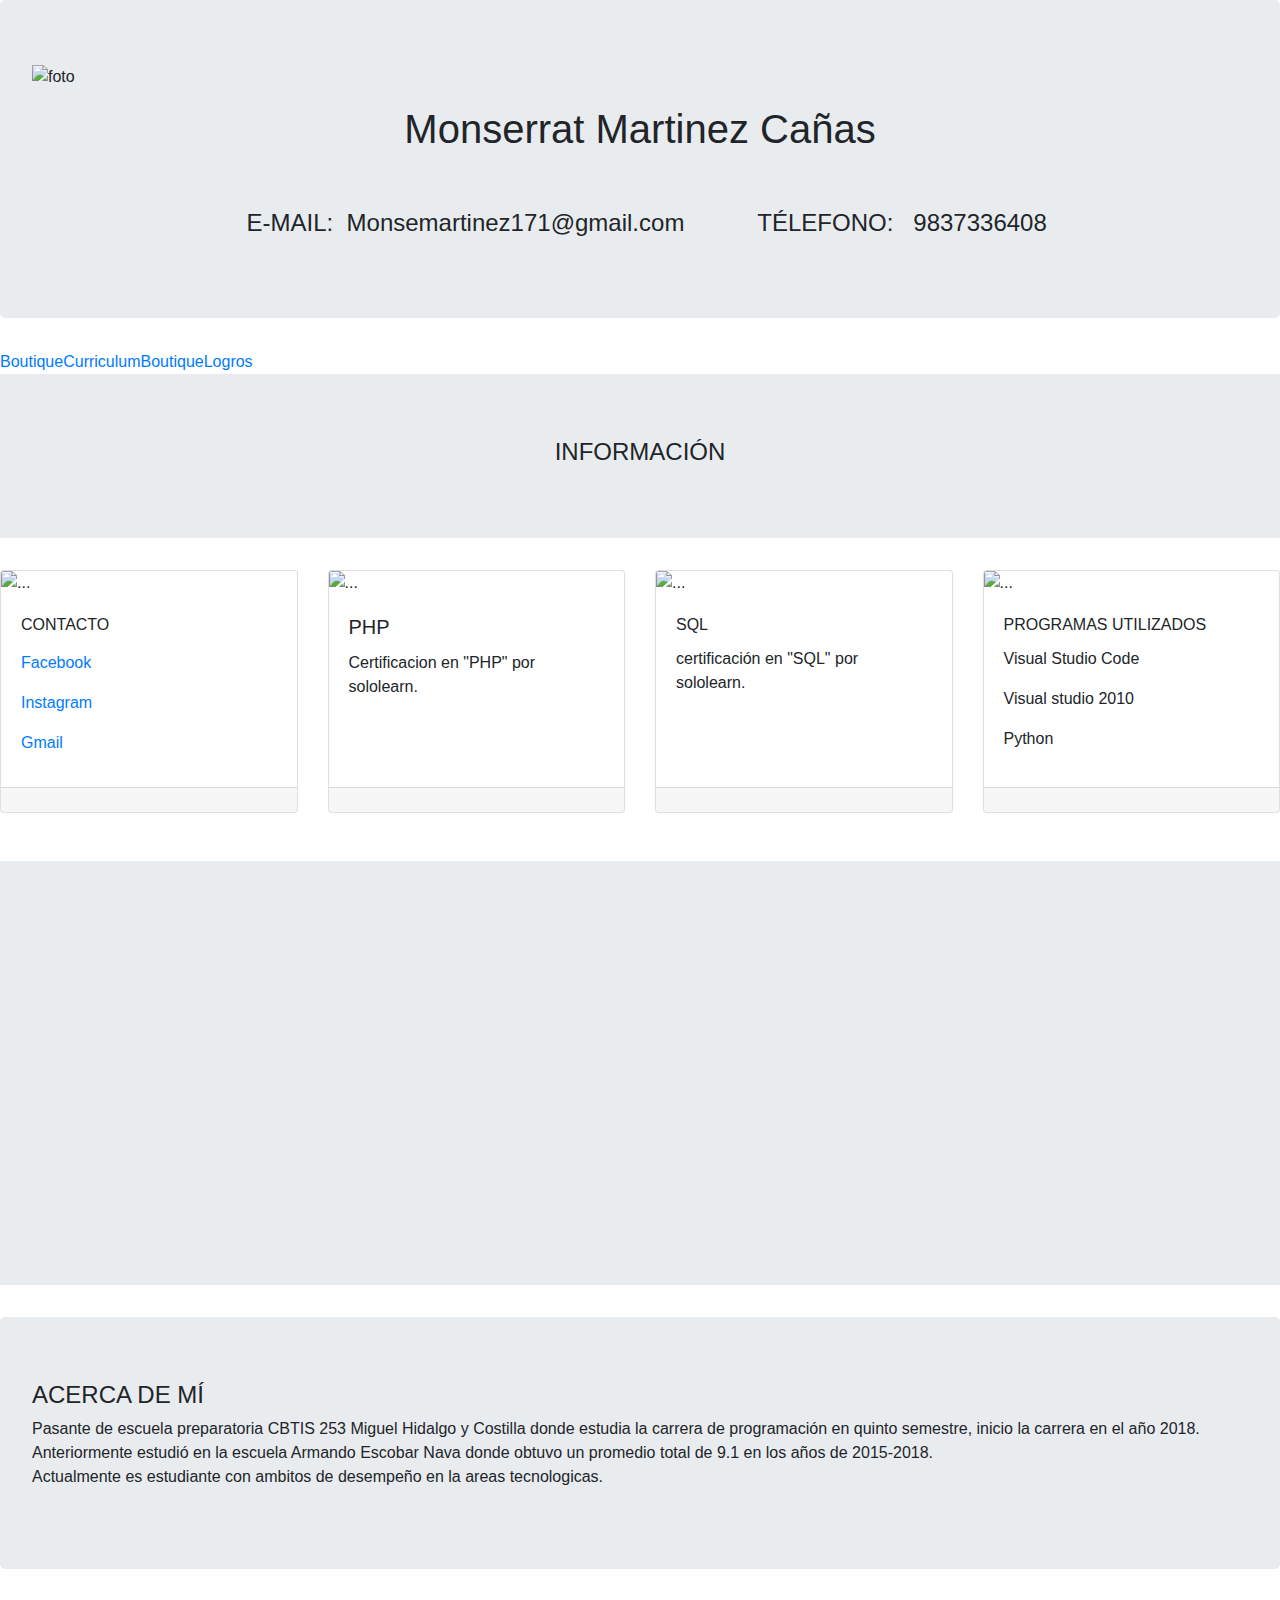
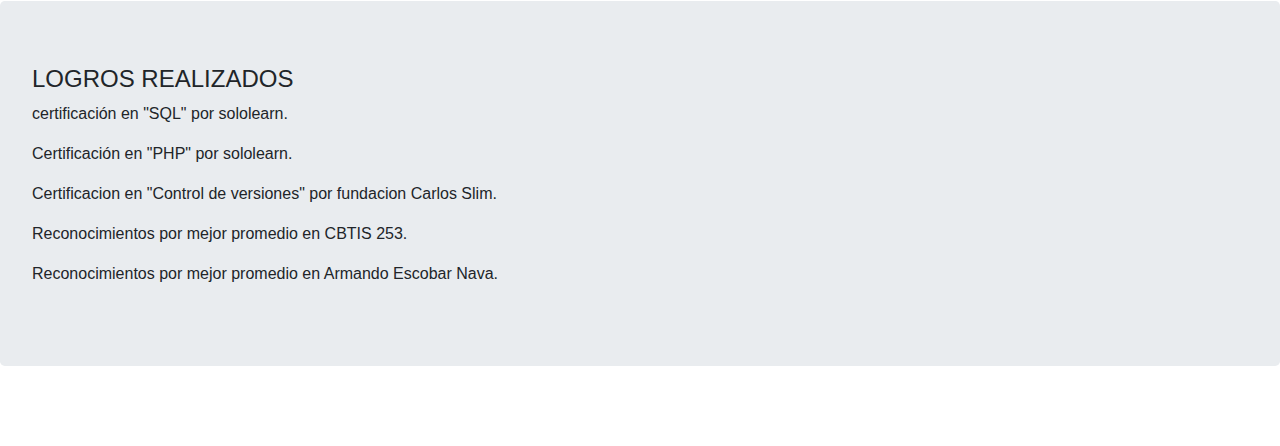
==== index.html @ 4994374b "Mi primer commit" ====
<!DOCTYPE html>
<html lang="en">
    <head>
        <meta charset="UTF-8">
        <title>Curriculum vitae</title>
        <meta name="viewport" content="width=device-width, initial-scale=1.0"&amp;gt;>
        <link rel="stylesheet" href="css/estilo.css">
        <link rel="stylesheet" href="https://stackpath.bootstrapcdn.com/bootstrap/4.5.2/css/bootstrap.min.css">
    </head>
    <body id="body" >
      
        <div id="margen" class="jumbotron">
            <p>
                <img id="ejemplo" src="img/M.jpg"  width="230px" height="170px" alt="foto">
                <h1 align="center">Monserrat Martinez Cañas</h1>
                <br></br>
                <h4 align="center">&nbsp;&nbsp;E-MAIL:&nbsp; Monsemartinez171@gmail.com&nbsp;&nbsp;&nbsp;&nbsp;&nbsp;&nbsp;&nbsp;&nbsp;&nbsp;&nbsp; TÉLEFONO:&nbsp;&nbsp; 9837336408</h4>
            </p>
        </div>

        <div id="header">
          <ul class="nav">
              <li><a href="cv_boutique/index.php">Boutique</a></li>
              <li><a class="descarga" href="CURRICULUM VITAE.docx" >Curriculum</a></li>
              <li><a href="https://github.com/Monserrat-Martinez/Boutique">Boutique</a></li>
              <li><a href="#holi">Logros</a></li>
          </ul>
        </div>


        <div  class="jumbotron jumbotron-fluid">
          <div class="container">
            <h4 align="center">INFORMACIÓN</h4>
          </div>
        </div>

        <div id="mio" class="card-deck">
            <div class="card">
              <img src="img/icono.jpg" id="height" class="card-img-top" alt="...">
              <div class="card-body">
                <h6 class="card-title">CONTACTO</h6>
                <p class="card-text"></p>
                <a href="https://www.facebook.com/profile.php?id=100008718855769">Facebook</a>
                <p></p>
                <a href="https://www.instagram.com/monsee_martinez/">Instagram</a>
                <P></P>
                <a href="mail.google.com/mail/u/0/#inbox">Gmail</a>
                
              </div>
              <div class="card-footer">
                <small class="text-muted">    </small>
              </div>
            </div>
            <div class="card">
                <img src="img/PHP.jpg" id="height" class="card-img-top" alt="...">
                <div class="card-body">
                  <h5 class="card-title">PHP</h5>
                  <p class="card-text">Certificacion en "PHP" por sololearn.</p>
                </div>
                <div class="card-footer">
                  <small class="text-muted">    </small>
                </div>
            </div>
            <div class="card">
              <img src="img/logo.jpg" id="height" class="card-img-top" alt="...">
              <div class="card-body">
                <h6 class="card-title">SQL</h6>
                <p class="card-text">certificación en "SQL" por sololearn.</p>
              </div>
              <div class="card-footer">
                <small class="text-muted">     </small>
              </div>
            </div>
            <div class="card">
              <img src="img/programming.jpg" id="height" class="card-img-top" alt="...">
              <div class="card-body">
                <h6 class="card-title">PROGRAMAS UTILIZADOS</h6>
                <p class="card-text">Visual Studio Code</p>
                <p>Visual studio 2010</p>
                <p>Python</p>
              </div>
              <div class="card-footer">
                <small class="text-muted">    </small>
              </div>
            </div>
        </div>
        <br></br>

        <div id="color" class="jumbotron jumbotron-fluid">
            <br></br>
            <div class="container">
                <br></br>
              <h1 class="display-4"></h1>
              <br></br>
              <p class="lead"></p>
              <br></br>
              <p></p>
              <p id="hola"></p>
              <br></br>
              <p></p>
              
            </div>
        </div>
        
        <div  id="margen" class="jumbotron">
            <h4 id="titulo">ACERCA DE MÍ</h4>
            
            <aside>
                Pasante de escuela preparatoria CBTIS 253 Miguel Hidalgo y Costilla donde estudia la carrera de 
                programación en quinto semestre, inicio la carrera en el año 2018. Anteriormente estudió en la escuela Armando Escobar Nava donde obtuvo un promedio total de 9.1 en los años de 2015-2018.
                <p>Actualmente es estudiante con ambitos de desempeño en la areas tecnologicas.</p>
            </aside>
        </div>

        <p id="holi"></p>

        <div  id="margen" class="jumbotron">
            <h4 id="titulo hola">LOGROS REALIZADOS</h4>
            
            <aside>
                <p>certificación en "SQL" por sololearn.</p>
                <p>Certificación en "PHP" por sololearn.</p>
                <p>Certificacion en "Control de versiones" por fundacion Carlos Slim.</p>
                <p>Reconocimientos por mejor promedio en CBTIS 253.</p>
                <p>Reconocimientos por mejor promedio en Armando Escobar Nava.</p>
            </aside>
        </div>


        <br></br>
        <script src="https://code.jquery.com/jquery-3.5.1.slim.min.js"></script>
        <script src="https://cdn.jsdelivr.net/npm/popper.js@1.16.1/dist/umd/popper.min.js"></script>
        <script src="https://stackpath.bootstrapcdn.com/bootstrap/4.5.2/js/bootstrap.min.js"></script>
    </body>
</html>
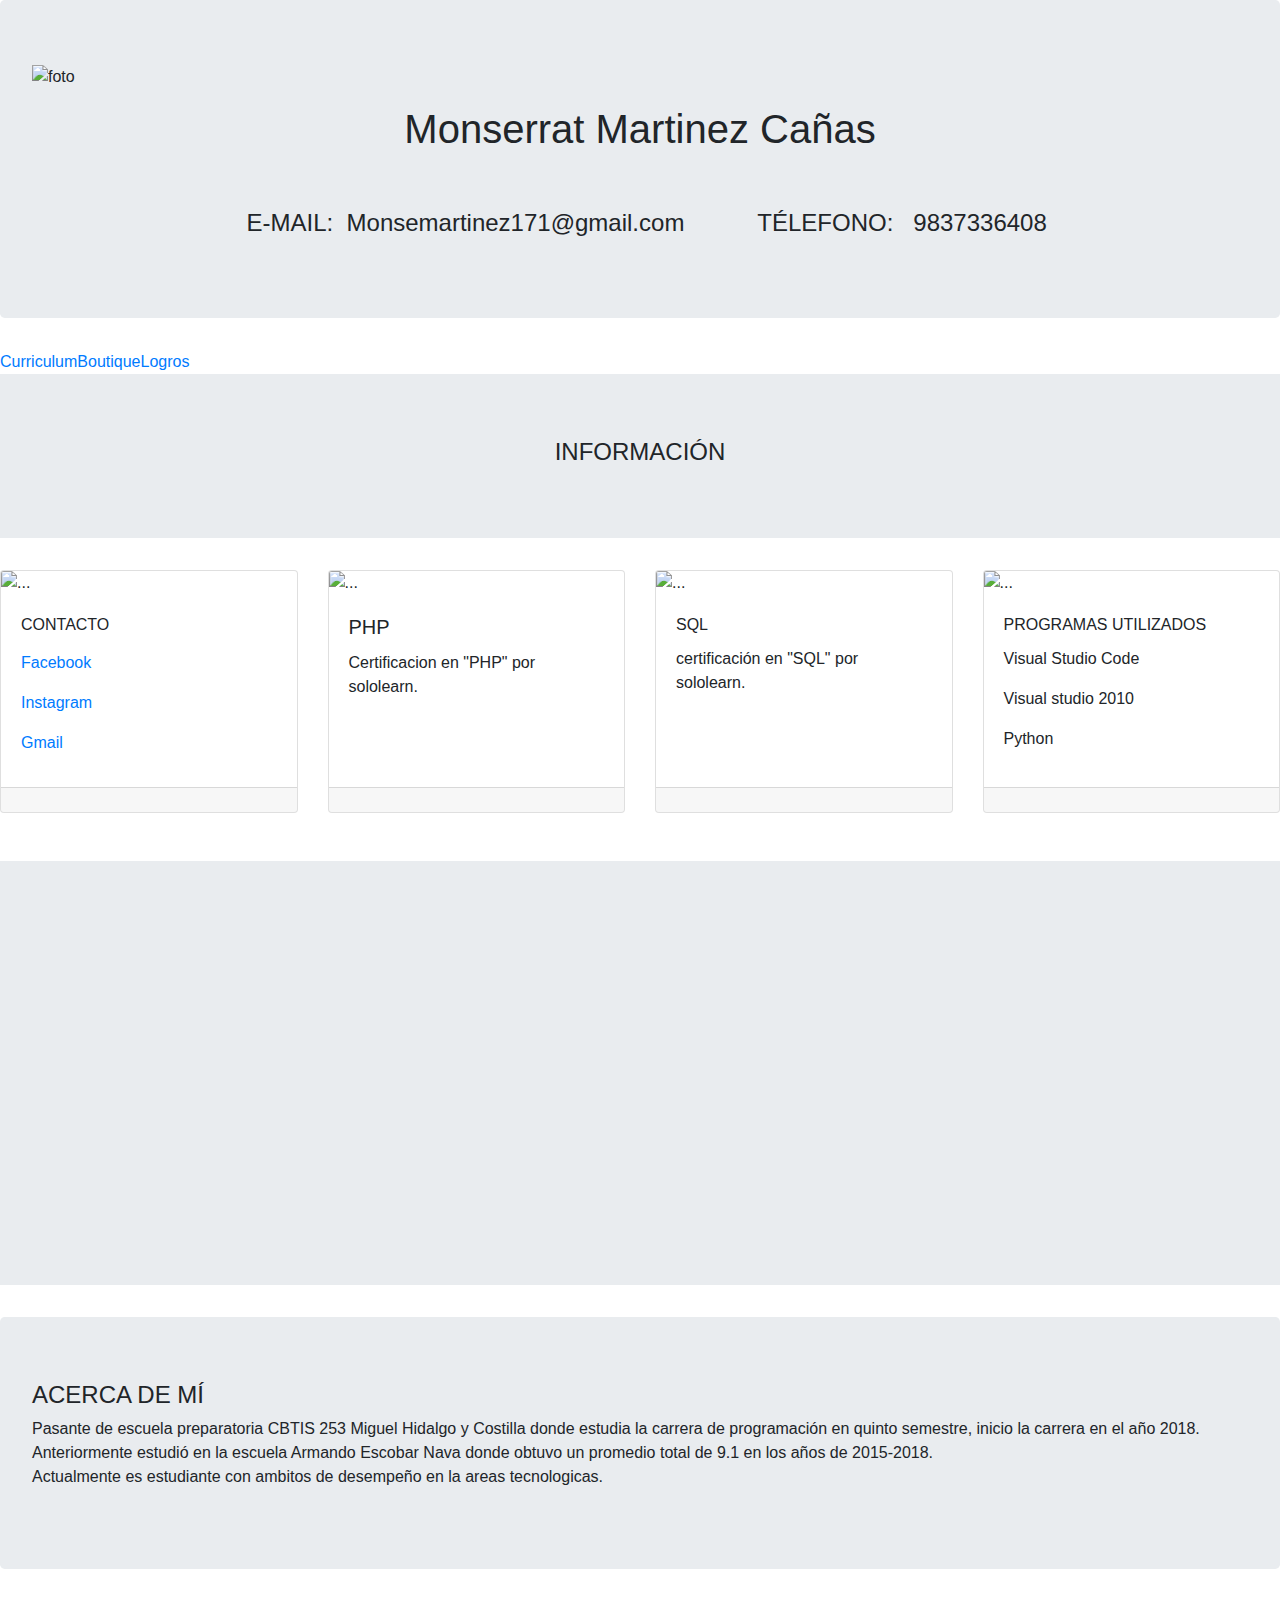
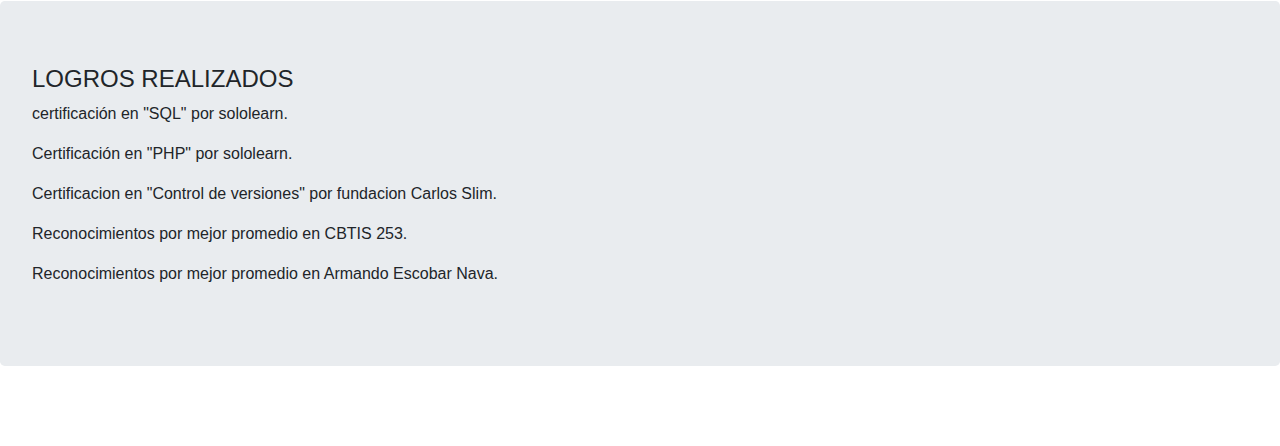
==== commit 207bff89: "Mi primer commit" ====
--- a/index.html
+++ b/index.html
@@ -20,8 +20,7 @@
 
         <div id="header">
           <ul class="nav">
-              <li><a href="cv_boutique/index.php">Boutique</a></li>
-              <li><a class="descarga" href="CURRICULUM VITAE.docx" >Curriculum</a></li>
+              <li><a class="descarga" href="pdf/CURRICULUM_VITAE.pdf" >Curriculum</a></li>
               <li><a href="https://github.com/Monserrat-Martinez/Boutique">Boutique</a></li>
               <li><a href="#holi">Logros</a></li>
           </ul>
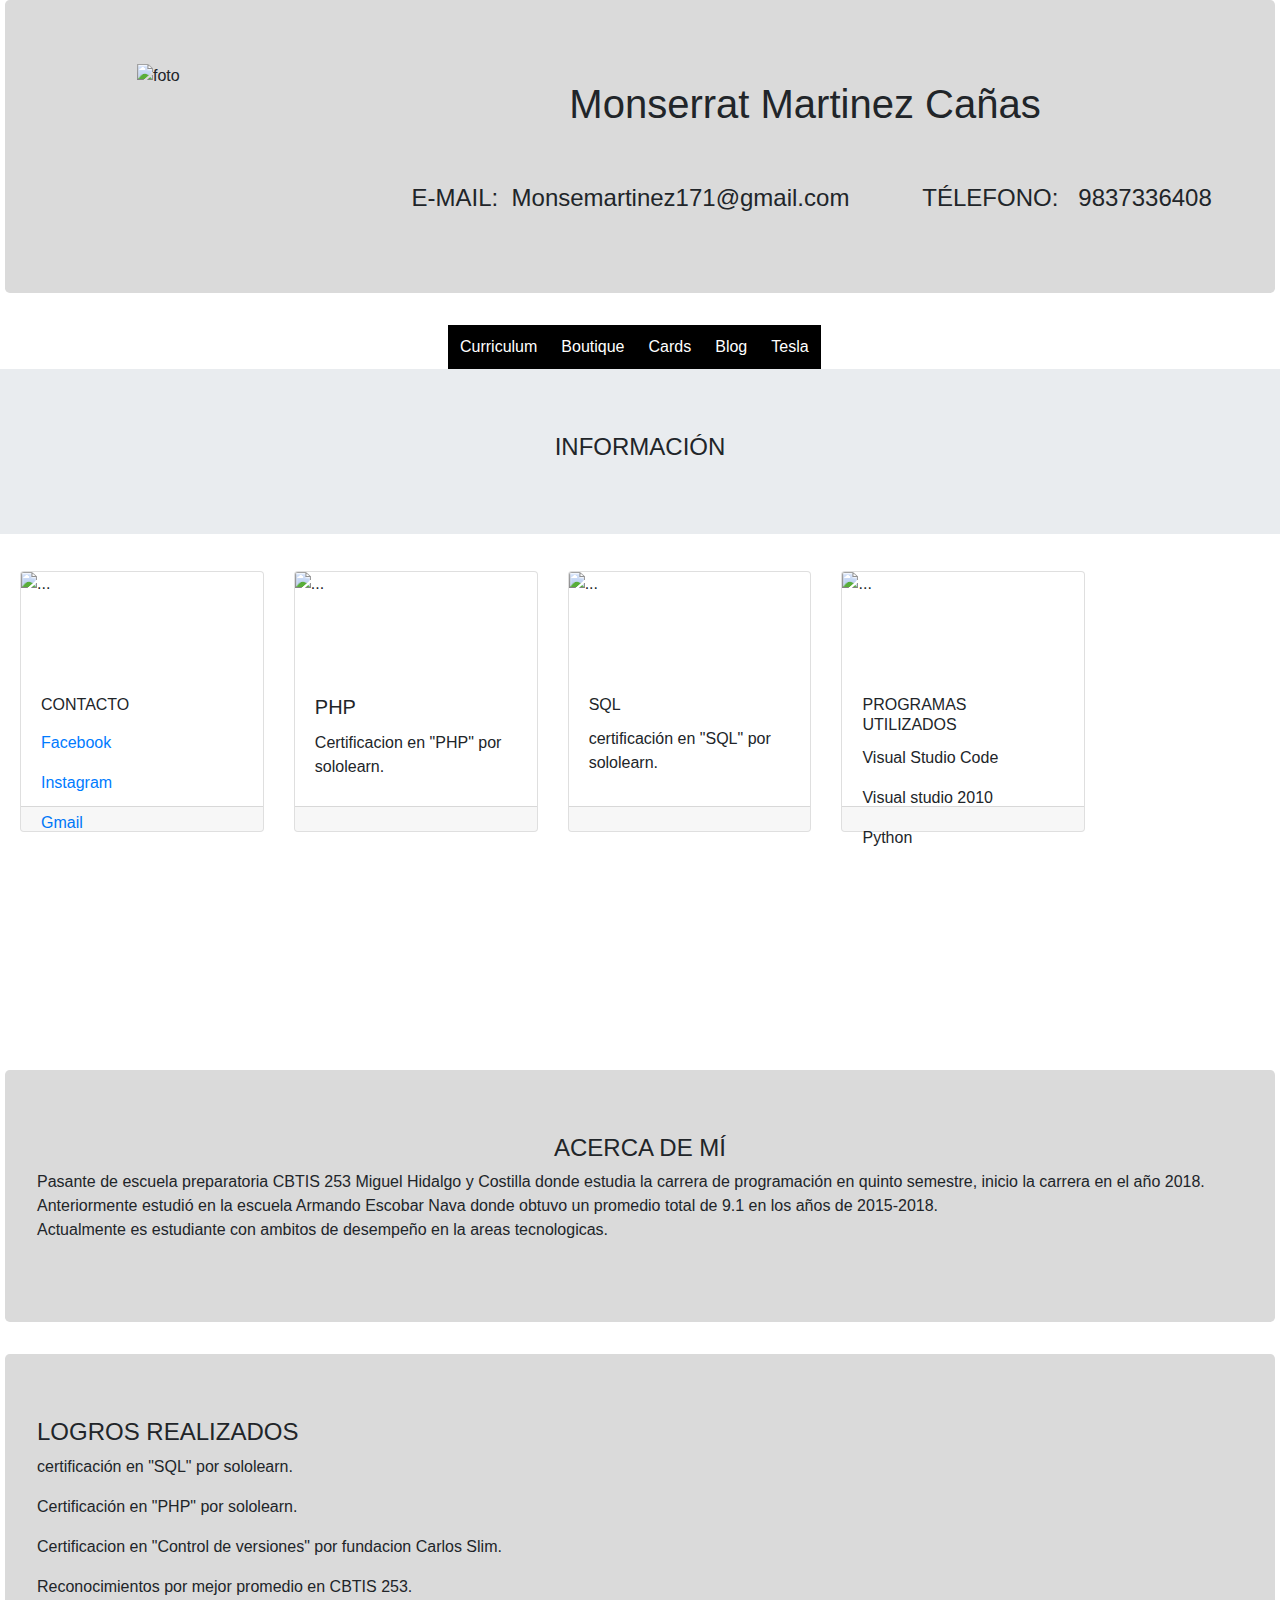
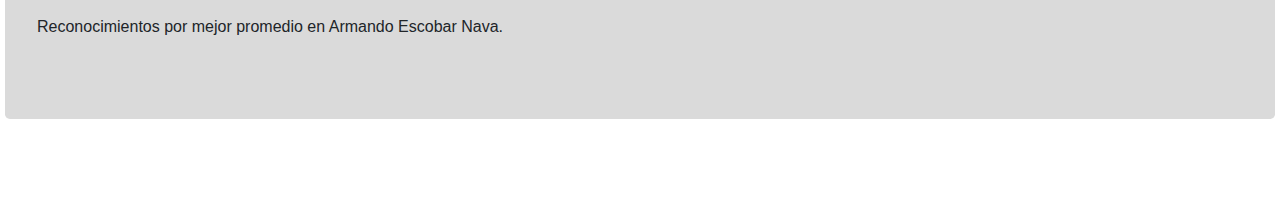
==== commit f2682a81: "Add files via upload" ====
--- a/index.html
+++ b/index.html
@@ -1,134 +1,136 @@
-<!DOCTYPE html>
-<html lang="en">
-    <head>
-        <meta charset="UTF-8">
-        <title>Curriculum vitae</title>
-        <meta name="viewport" content="width=device-width, initial-scale=1.0"&amp;gt;>
-        <link rel="stylesheet" href="css/estilo.css">
-        <link rel="stylesheet" href="https://stackpath.bootstrapcdn.com/bootstrap/4.5.2/css/bootstrap.min.css">
-    </head>
-    <body id="body" >
-      
-        <div id="margen" class="jumbotron">
-            <p>
-                <img id="ejemplo" src="img/M.jpg"  width="230px" height="170px" alt="foto">
-                <h1 align="center">Monserrat Martinez Cañas</h1>
-                <br></br>
-                <h4 align="center">&nbsp;&nbsp;E-MAIL:&nbsp; Monsemartinez171@gmail.com&nbsp;&nbsp;&nbsp;&nbsp;&nbsp;&nbsp;&nbsp;&nbsp;&nbsp;&nbsp; TÉLEFONO:&nbsp;&nbsp; 9837336408</h4>
-            </p>
-        </div>
-
-        <div id="header">
-          <ul class="nav">
-              <li><a class="descarga" href="pdf/CURRICULUM_VITAE.pdf" >Curriculum</a></li>
-              <li><a href="https://github.com/Monserrat-Martinez/Boutique">Boutique</a></li>
-              <li><a href="#holi">Logros</a></li>
-          </ul>
-        </div>
-
-
-        <div  class="jumbotron jumbotron-fluid">
-          <div class="container">
-            <h4 align="center">INFORMACIÓN</h4>
-          </div>
-        </div>
-
-        <div id="mio" class="card-deck">
-            <div class="card">
-              <img src="img/icono.jpg" id="height" class="card-img-top" alt="...">
-              <div class="card-body">
-                <h6 class="card-title">CONTACTO</h6>
-                <p class="card-text"></p>
-                <a href="https://www.facebook.com/profile.php?id=100008718855769">Facebook</a>
-                <p></p>
-                <a href="https://www.instagram.com/monsee_martinez/">Instagram</a>
-                <P></P>
-                <a href="mail.google.com/mail/u/0/#inbox">Gmail</a>
-                
-              </div>
-              <div class="card-footer">
-                <small class="text-muted">    </small>
-              </div>
-            </div>
-            <div class="card">
-                <img src="img/PHP.jpg" id="height" class="card-img-top" alt="...">
-                <div class="card-body">
-                  <h5 class="card-title">PHP</h5>
-                  <p class="card-text">Certificacion en "PHP" por sololearn.</p>
-                </div>
-                <div class="card-footer">
-                  <small class="text-muted">    </small>
-                </div>
-            </div>
-            <div class="card">
-              <img src="img/logo.jpg" id="height" class="card-img-top" alt="...">
-              <div class="card-body">
-                <h6 class="card-title">SQL</h6>
-                <p class="card-text">certificación en "SQL" por sololearn.</p>
-              </div>
-              <div class="card-footer">
-                <small class="text-muted">     </small>
-              </div>
-            </div>
-            <div class="card">
-              <img src="img/programming.jpg" id="height" class="card-img-top" alt="...">
-              <div class="card-body">
-                <h6 class="card-title">PROGRAMAS UTILIZADOS</h6>
-                <p class="card-text">Visual Studio Code</p>
-                <p>Visual studio 2010</p>
-                <p>Python</p>
-              </div>
-              <div class="card-footer">
-                <small class="text-muted">    </small>
-              </div>
-            </div>
-        </div>
-        <br></br>
-
-        <div id="color" class="jumbotron jumbotron-fluid">
-            <br></br>
-            <div class="container">
-                <br></br>
-              <h1 class="display-4"></h1>
-              <br></br>
-              <p class="lead"></p>
-              <br></br>
-              <p></p>
-              <p id="hola"></p>
-              <br></br>
-              <p></p>
-              
-            </div>
-        </div>
-        
-        <div  id="margen" class="jumbotron">
-            <h4 id="titulo">ACERCA DE MÍ</h4>
-            
-            <aside>
-                Pasante de escuela preparatoria CBTIS 253 Miguel Hidalgo y Costilla donde estudia la carrera de 
-                programación en quinto semestre, inicio la carrera en el año 2018. Anteriormente estudió en la escuela Armando Escobar Nava donde obtuvo un promedio total de 9.1 en los años de 2015-2018.
-                <p>Actualmente es estudiante con ambitos de desempeño en la areas tecnologicas.</p>
-            </aside>
-        </div>
-
-        <p id="holi"></p>
-
-        <div  id="margen" class="jumbotron">
-            <h4 id="titulo hola">LOGROS REALIZADOS</h4>
-            
-            <aside>
-                <p>certificación en "SQL" por sololearn.</p>
-                <p>Certificación en "PHP" por sololearn.</p>
-                <p>Certificacion en "Control de versiones" por fundacion Carlos Slim.</p>
-                <p>Reconocimientos por mejor promedio en CBTIS 253.</p>
-                <p>Reconocimientos por mejor promedio en Armando Escobar Nava.</p>
-            </aside>
-        </div>
-
-
-        <br></br>
-        <script src="https://code.jquery.com/jquery-3.5.1.slim.min.js"></script>
-        <script src="https://cdn.jsdelivr.net/npm/popper.js@1.16.1/dist/umd/popper.min.js"></script>
-        <script src="https://stackpath.bootstrapcdn.com/bootstrap/4.5.2/js/bootstrap.min.js"></script>
-    </body>
+<!DOCTYPE html>
+<html lang="en">
+    <head>
+        <meta charset="UTF-8">
+        <title>Curriculum vitae</title>
+        <meta name="viewport" content="width=device-width, initial-scale=1.0"&amp;gt;>
+        <link rel="stylesheet" href="css/estilo.css">
+        <link rel="stylesheet" href="https://stackpath.bootstrapcdn.com/bootstrap/4.5.2/css/bootstrap.min.css">
+    </head>
+    <body id="body" >
+      
+        <div id="margen" class="jumbotron">
+            <p>
+                <img id="ejemplo" src="img/M.jpg"  width="230px" height="170px" alt="foto">
+                <h1 align="center">Monserrat Martinez Cañas</h1>
+                <br></br>
+                <h4 align="center">&nbsp;&nbsp;E-MAIL:&nbsp; Monsemartinez171@gmail.com&nbsp;&nbsp;&nbsp;&nbsp;&nbsp;&nbsp;&nbsp;&nbsp;&nbsp;&nbsp; TÉLEFONO:&nbsp;&nbsp; 9837336408</h4>
+            </p>
+        </div>
+
+        <div id="header">
+          <ul class="nav">
+              <li><a class="descarga" href="pdf/CURRICULUM_VITAE.pdf" >Curriculum</a></li>
+              <li><a href="https://github.com/Monserrat-Martinez/Boutique">Boutique</a></li>
+              <li><a href="cards/index.html">Cards</a></li>
+              <li><a href="blog/index.html">Blog</a></li>
+              <li><a href="tesla/index.html">Tesla</a></li>
+          </ul>
+        </div>
+
+
+        <div  class="jumbotron jumbotron-fluid">
+          <div class="container">
+            <h4 align="center">INFORMACIÓN</h4>
+          </div>
+        </div>
+
+        <div id="mio" class="card-deck">
+            <div class="card">
+              <img src="img/icono.jpg" id="height" class="card-img-top" alt="...">
+              <div class="card-body">
+                <h6 class="card-title">CONTACTO</h6>
+                <p class="card-text"></p>
+                <a href="https://www.facebook.com/profile.php?id=100008718855769">Facebook</a>
+                <p></p>
+                <a href="https://www.instagram.com/monsee_martinez/">Instagram</a>
+                <P></P>
+                <a href="mail.google.com/mail/u/0/#inbox">Gmail</a>
+                
+              </div>
+              <div class="card-footer">
+                <small class="text-muted">    </small>
+              </div>
+            </div>
+            <div class="card">
+                <img src="img/PHP.jpg" id="height" class="card-img-top" alt="...">
+                <div class="card-body">
+                  <h5 class="card-title">PHP</h5>
+                  <p class="card-text">Certificacion en "PHP" por sololearn.</p>
+                </div>
+                <div class="card-footer">
+                  <small class="text-muted">    </small>
+                </div>
+            </div>
+            <div class="card">
+              <img src="img/logo.jpg" id="height" class="card-img-top" alt="...">
+              <div class="card-body">
+                <h6 class="card-title">SQL</h6>
+                <p class="card-text">certificación en "SQL" por sololearn.</p>
+              </div>
+              <div class="card-footer">
+                <small class="text-muted">     </small>
+              </div>
+            </div>
+            <div class="card">
+              <img src="img/programming.jpg" id="height" class="card-img-top" alt="...">
+              <div class="card-body">
+                <h6 class="card-title">PROGRAMAS UTILIZADOS</h6>
+                <p class="card-text">Visual Studio Code</p>
+                <p>Visual studio 2010</p>
+                <p>Python</p>
+              </div>
+              <div class="card-footer">
+                <small class="text-muted">    </small>
+              </div>
+            </div>
+        </div>
+        <br></br>
+
+        <div id="color" class="jumbotron jumbotron-fluid">
+            <br></br>
+            <div class="container">
+                <br></br>
+              <h1 class="display-4"></h1>
+              <br></br>
+              <p class="lead"></p>
+              <br></br>
+              <p></p>
+              <p id="hola"></p>
+              <br></br>
+              <p></p>
+              
+            </div>
+        </div>
+        
+        <div  id="margen" class="jumbotron">
+            <h4 id="titulo">ACERCA DE MÍ</h4>
+            
+            <aside>
+                Pasante de escuela preparatoria CBTIS 253 Miguel Hidalgo y Costilla donde estudia la carrera de 
+                programación en quinto semestre, inicio la carrera en el año 2018. Anteriormente estudió en la escuela Armando Escobar Nava donde obtuvo un promedio total de 9.1 en los años de 2015-2018.
+                <p>Actualmente es estudiante con ambitos de desempeño en la areas tecnologicas.</p>
+            </aside>
+        </div>
+
+        <p id="holi"></p>
+
+        <div  id="margen" class="jumbotron">
+            <h4 id="titulo hola">LOGROS REALIZADOS</h4>
+            
+            <aside>
+                <p>certificación en "SQL" por sololearn.</p>
+                <p>Certificación en "PHP" por sololearn.</p>
+                <p>Certificacion en "Control de versiones" por fundacion Carlos Slim.</p>
+                <p>Reconocimientos por mejor promedio en CBTIS 253.</p>
+                <p>Reconocimientos por mejor promedio en Armando Escobar Nava.</p>
+            </aside>
+        </div>
+
+
+        <br></br>
+        <script src="https://code.jquery.com/jquery-3.5.1.slim.min.js"></script>
+        <script src="https://cdn.jsdelivr.net/npm/popper.js@1.16.1/dist/umd/popper.min.js"></script>
+        <script src="https://stackpath.bootstrapcdn.com/bootstrap/4.5.2/js/bootstrap.min.js"></script>
+    </body>
 </html>--- a/css/estilo.css
+++ b/css/estilo.css
@@ -0,0 +1,241 @@
+#margen{
+    margin-left: 5px;
+    margin-right: 5px;
+    background-color: rgb(218, 218, 218);
+    
+}
+
+#hola{
+
+}
+#holi{
+    
+}
+.image{
+    width: 200px;
+    height: 210px;
+    border-color: black;
+    border-style: solid;
+    border-width: 5px;
+    padding: 25px;
+    margin-left: 43%;
+
+}
+
+
+#body{
+    background-color: white;
+
+}
+
+
+.informacion{
+
+    background-color: silver;
+    margin: 10px;
+    width: 100%;
+    height: 240px;
+}
+#ejemplo{
+    float: left;
+    margin-left: 100px;
+    margin-bottom: 100px;
+}
+
+#titulo{
+    text-align: center;
+
+}
+
+#titulo2{
+    text-align: center;
+
+}
+#titulo3{
+    text-align: center;
+
+}
+#titulo4{
+    text-align: center;
+
+}
+
+#height{
+    height: 40%;
+}
+#titi{
+    text-align: center;
+}
+
+#color{
+    background-color: white;
+}
+#mio{
+    margin-bottom: 10%;
+    float: left;
+    margin: 5px;
+}
+#caja{
+    float: left;
+    margin: 10px;
+    width: 45%;
+    height: 215px;
+    border: solid; 
+}
+
+.caja1{
+    float: left;
+    display: block;
+    margin: 10px;
+    width: 50%;
+    height: 215px;
+    border: solid; 
+}
+
+.caja2{
+    float: left;
+    display: block;
+    margin: 10px;
+    width: 45%;
+    height: 215px;
+    border: solid; 
+}
+
+#caja3{
+    float: left;
+    display: block;
+    margin: 40px;
+    margin-left: 55px;
+    margin-right: 55px;
+    width: 90%;
+    height: 320px;
+    border: solid;
+}
+
+.lineas{
+    border: 1px solid black;
+}
+
+.medio{
+    text-align: center;
+}
+#fot{
+    border-color: black;
+    border-style: solid;
+    border-width: 5px;
+    padding: 25px;
+    margin-left: 43%;
+    
+}
+
+#spacio{
+    border-color: black;
+    border-style: solid;
+}
+
+
+#header {
+    margin:auto;
+    width:500px;
+    font-family:Arial, Helvetica, sans-serif;
+}
+
+ul, ol {
+    list-style:none;
+}
+
+.nav > li {
+    float:center;
+}
+
+.nav li a {
+    background-color:#000;
+    color:#fff;
+    text-decoration:none;
+    padding:10px 12px;
+    display:block;
+}
+
+.nav li a:hover {
+    background-color:#434343;
+}
+
+.nav li ul {
+    display:none;
+    position:absolute;
+    min-width:140px;
+}
+
+.nav li:hover > ul {
+    display:block;
+}
+
+.nav li ul li {
+    position: static;
+}
+
+.nav{
+    right:-140px;
+    top:0px;
+}
+
+.fotoos{
+    margin: 50px;
+    border-color: black;
+    border-style: solid;
+    border-width: 5px;
+    margin-left: 55px;
+    margin-right: 55px;
+}
+
+#title{
+    text-align: center;
+}
+
+
+
+#header {
+    margin-left: 35%;
+    width:500px;
+    font-family:Arial, Helvetica, sans-serif;
+}
+
+ul, ol {
+    list-style:none;
+}
+
+.nav > li {
+    float:left;
+}
+
+.nav li a {
+    background-color:#000;
+    color:#fff;
+    text-decoration:none;
+    padding:10px 12px;
+    display:block;
+}
+
+.nav li a:hover {
+    background-color:#434343;
+}
+
+.nav li ul {
+    display:none;
+    position:absolute;
+    min-width:140px;
+}
+
+.nav li:hover > ul {
+    display:block;
+}
+
+.nav li ul li {
+    position:relative;
+}
+
+.nav{
+    right:-140px;
+    top:0px;
+}
+
